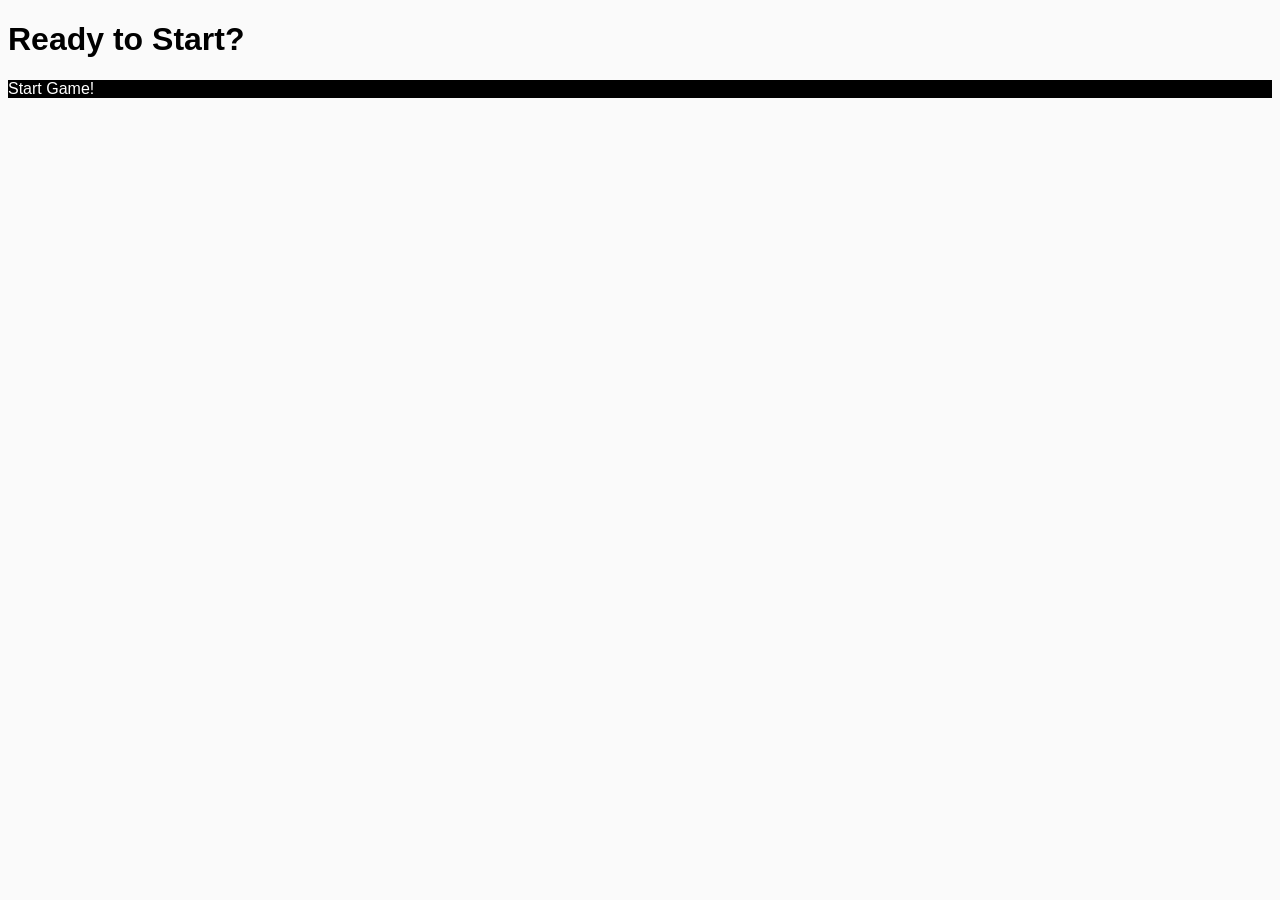
==== index.html @ 1c7d1305 "Adding index page and test .js file" ====
<!DOCTYPE html>
<html lang="en">
  <head>
    <title>Kill The Dragon</title>
    <style>
      html {
        background: #FAFAFA;
        font-family: sans-serif;
      }
    </style>
  </head>
  <body>
    <h1>Ready to Start?</h1>
    <div id="myDiv">
        Start Game!
    </div>
    <script src="myscript.js"></script>
  </body>
</html>
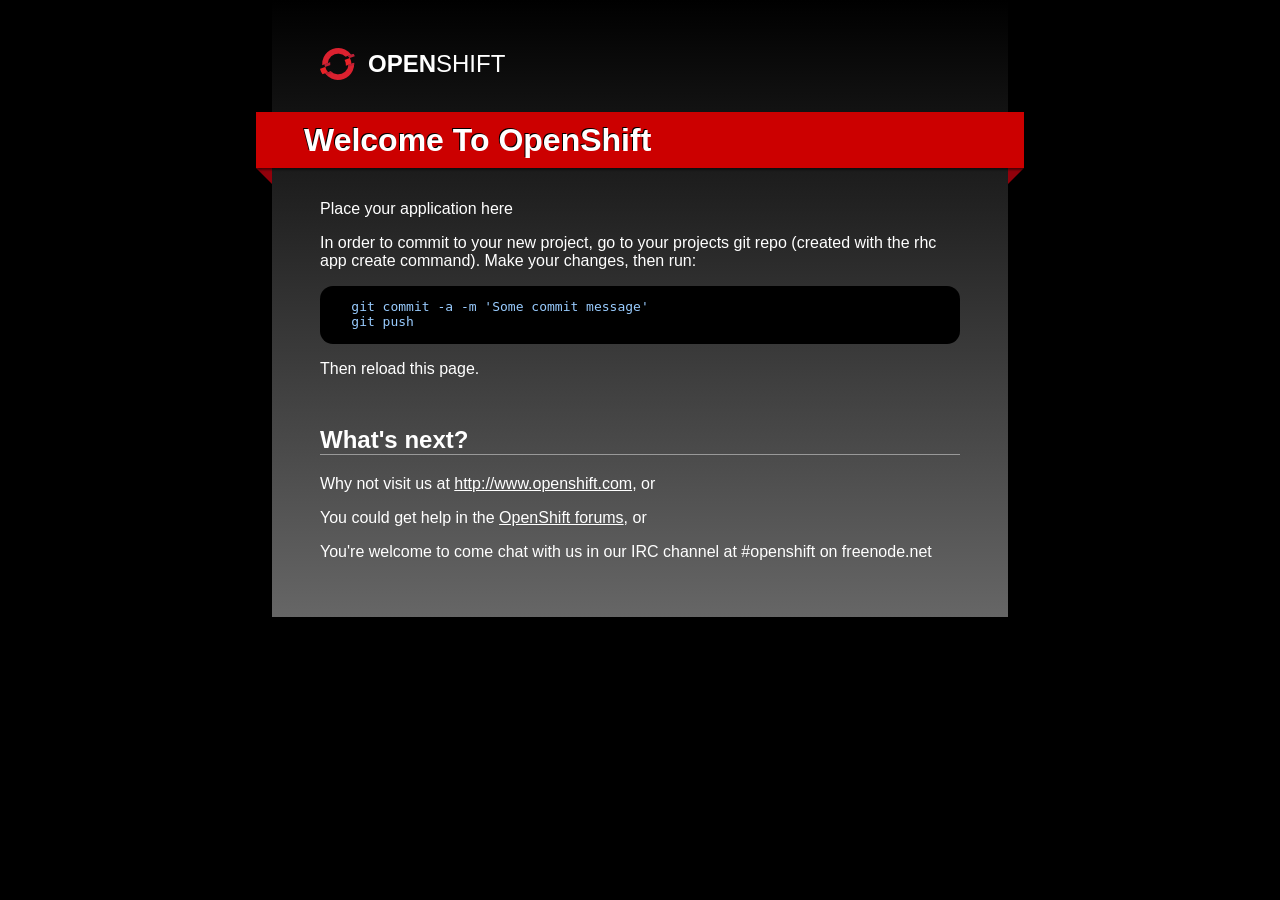
==== commit 847f8420: "Creating template" ====
--- a/index.html
+++ b/index.html
@@ -1,19 +1,156 @@
-<!DOCTYPE html>
+<!doctype html>
 <html lang="en">
-  <head>
-    <title>Kill The Dragon</title>
-    <style>
-      html {
-        background: #FAFAFA;
-        font-family: sans-serif;
-      }
-    </style>
-  </head>
-  <body>
-    <h1>Ready to Start?</h1>
-    <div id="myDiv">
-        Start Game!
-    </div>
-    <script src="myscript.js"></script>
-  </body>
-</html>+<head>
+  <meta charset="utf-8">
+  <meta http-equiv="X-UA-Compatible" content="IE=edge,chrome=1">
+  <title>Welcome to OpenShift</title>
+  <style>
+  html { 
+  background: black; 
+  }
+  body {
+    background: #333;
+    background: -webkit-linear-gradient(top, black, #666);
+    background: -o-linear-gradient(top, black, #666);
+    background: -moz-linear-gradient(top, black, #666);
+    background: linear-gradient(top, black, #666);
+    color: white;
+    font-family: "Helvetica Neue",Helvetica,"Liberation Sans",Arial,sans-serif;
+    width: 40em;
+    margin: 0 auto;
+    padding: 3em;
+  }
+  a {
+    color: white;
+  }
+
+  h1 {
+    text-transform: capitalize;
+    -moz-text-shadow: -1px -1px 0 black;
+    -webkit-text-shadow: 2px 2px 2px black;
+    text-shadow: -1px -1px 0 black;
+    box-shadow: 1px 2px 2px rgba(0, 0, 0, 0.5);
+    background: #CC0000;
+    width: 22.5em;
+    margin: 1em -2em;
+    padding: .3em 0 .3em 1.5em;
+    position: relative;
+  }
+  h1:before {
+    content: '';
+    width: 0;
+    height: 0;
+    border: .5em solid #91010B;
+    border-left-color: transparent;
+    border-bottom-color: transparent;
+    position: absolute;
+    bottom: -1em;
+    left: 0;
+    z-index: -1000;
+  }
+  h1:after {
+    content: '';
+    width: 0;
+    height: 0;
+    border: .5em solid #91010B;
+    border-right-color: transparent;
+    border-bottom-color: transparent;
+    position: absolute;
+    bottom: -1em;
+    right: 0;
+    z-index: -1000;
+  }
+  h2 { 
+    margin: 2em 0 .5em;
+    border-bottom: 1px solid #999;
+  }
+
+  pre {
+    background: black;
+    padding: 1em 0 0;
+    -webkit-border-radius: 1em;
+    -moz-border-radius: 1em;
+    border-radius: 1em;
+    color: #9cf;
+  }
+
+  ul { 
+    margin: 0; 
+    padding: 0;
+  }
+  li {
+    list-style-type: none;
+    padding: .5em 0;
+  }
+
+  .brand {
+    display: block;
+    text-decoration: none;
+  }
+  .brand .brand-image {
+    float: left;
+    border: none;
+  }
+  .brand .brand-text {
+    float: left;
+    font-size: 24px;
+    line-height: 24px;
+    padding: 4px 0;
+    color: white;
+    text-transform: uppercase;
+  }
+  .brand:hover,
+  .brand:active {
+    text-decoration: underline;
+  }
+
+  .brand:before,
+  .brand:after {
+    content: ' ';
+    display: table;
+  }
+  .brand:after {
+    clear: both;
+  }
+  </style>
+</head>
+<body>
+  <a href="http://openshift.com" class="brand">
+    <img class="brand-image"
+      alt="OpenShift logo"
+      src="[data-uri]">
+    <div class="brand-text"><strong>Open</strong>Shift</div>
+  </a>
+  <h1>
+    Welcome to OpenShift
+  </h1>
+  <p>
+    Place your application here
+  </p>
+  <p>
+    In order to commit to your new project, go to your projects git repo (created with the rhc app create command).  Make your changes, then run:
+  </p>
+  <pre>
+    git commit -a -m 'Some commit message'
+    git push
+  </pre>
+  <p>
+    Then reload this page.
+  </p>
+  
+  <h2>
+    What's next?
+  </h2>
+  <ul>
+    <li>
+      Why not visit us at <a href="http://www.openshift.com">http://www.openshift.com</a>, or
+    </li>
+    <li>
+      You could get help in the <a href="http://www.openshift.com/forums/openshift">OpenShift forums</a>, or
+    </li>
+    <li>
+      You're welcome to come chat with us in our IRC channel at #openshift on freenode.net
+    </li>
+  </ul>
+</body>
+</html>
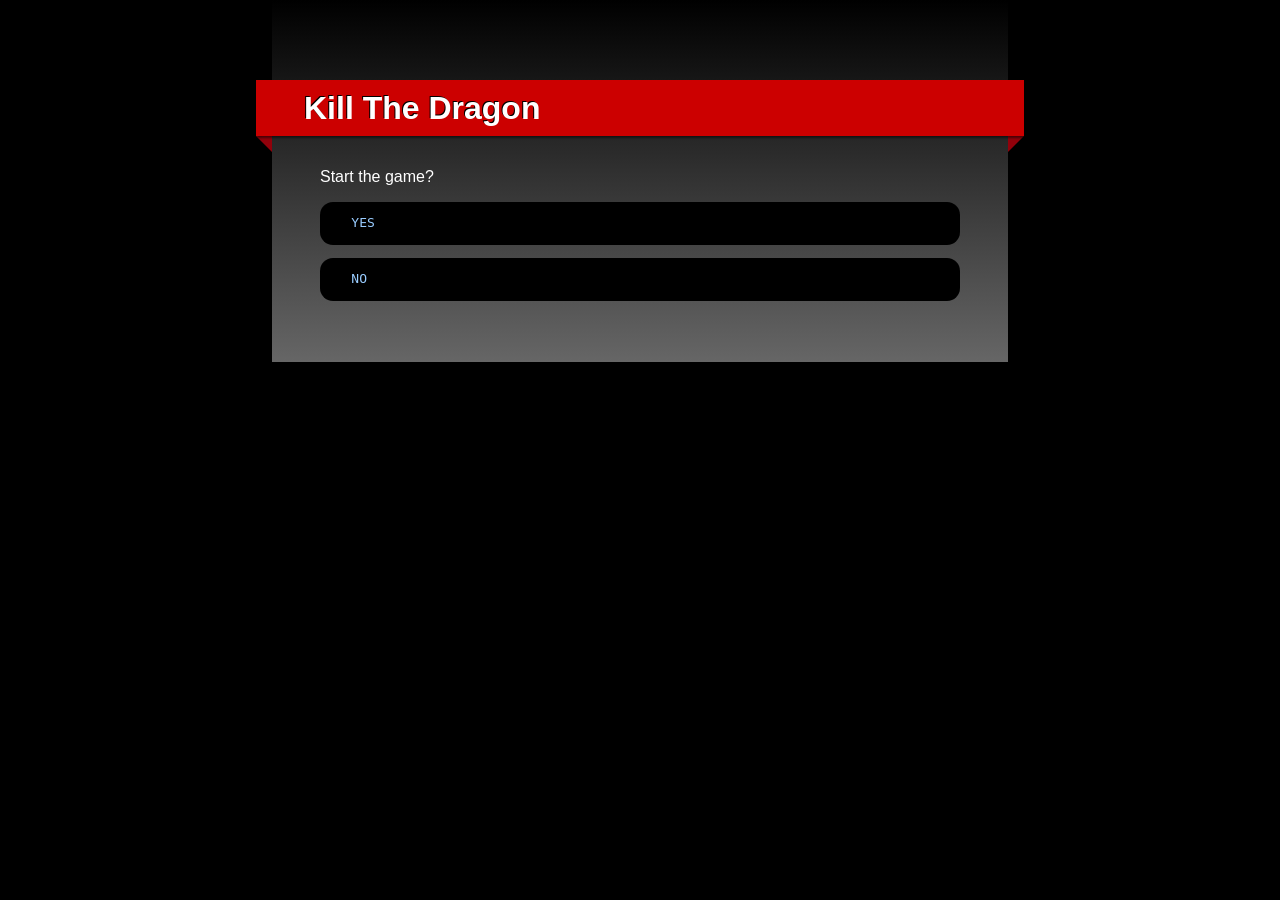
==== commit 012c0e56: "Updating index.html for basic outline" ====
--- a/index.html
+++ b/index.html
@@ -115,42 +115,17 @@
   </style>
 </head>
 <body>
-  <a href="http://openshift.com" class="brand">
-    <img class="brand-image"
-      alt="OpenShift logo"
-      src="[data-uri]">
-    <div class="brand-text"><strong>Open</strong>Shift</div>
-  </a>
   <h1>
-    Welcome to OpenShift
+    Kill The Dragon
   </h1>
   <p>
-    Place your application here
-  </p>
-  <p>
-    In order to commit to your new project, go to your projects git repo (created with the rhc app create command).  Make your changes, then run:
+    Start the game?
   </p>
   <pre>
-    git commit -a -m 'Some commit message'
-    git push
+    YES
   </pre>
-  <p>
-    Then reload this page.
-  </p>
-  
-  <h2>
-    What's next?
-  </h2>
-  <ul>
-    <li>
-      Why not visit us at <a href="http://www.openshift.com">http://www.openshift.com</a>, or
-    </li>
-    <li>
-      You could get help in the <a href="http://www.openshift.com/forums/openshift">OpenShift forums</a>, or
-    </li>
-    <li>
-      You're welcome to come chat with us in our IRC channel at #openshift on freenode.net
-    </li>
-  </ul>
+  <pre>
+    NO
+  </pre>
 </body>
 </html>
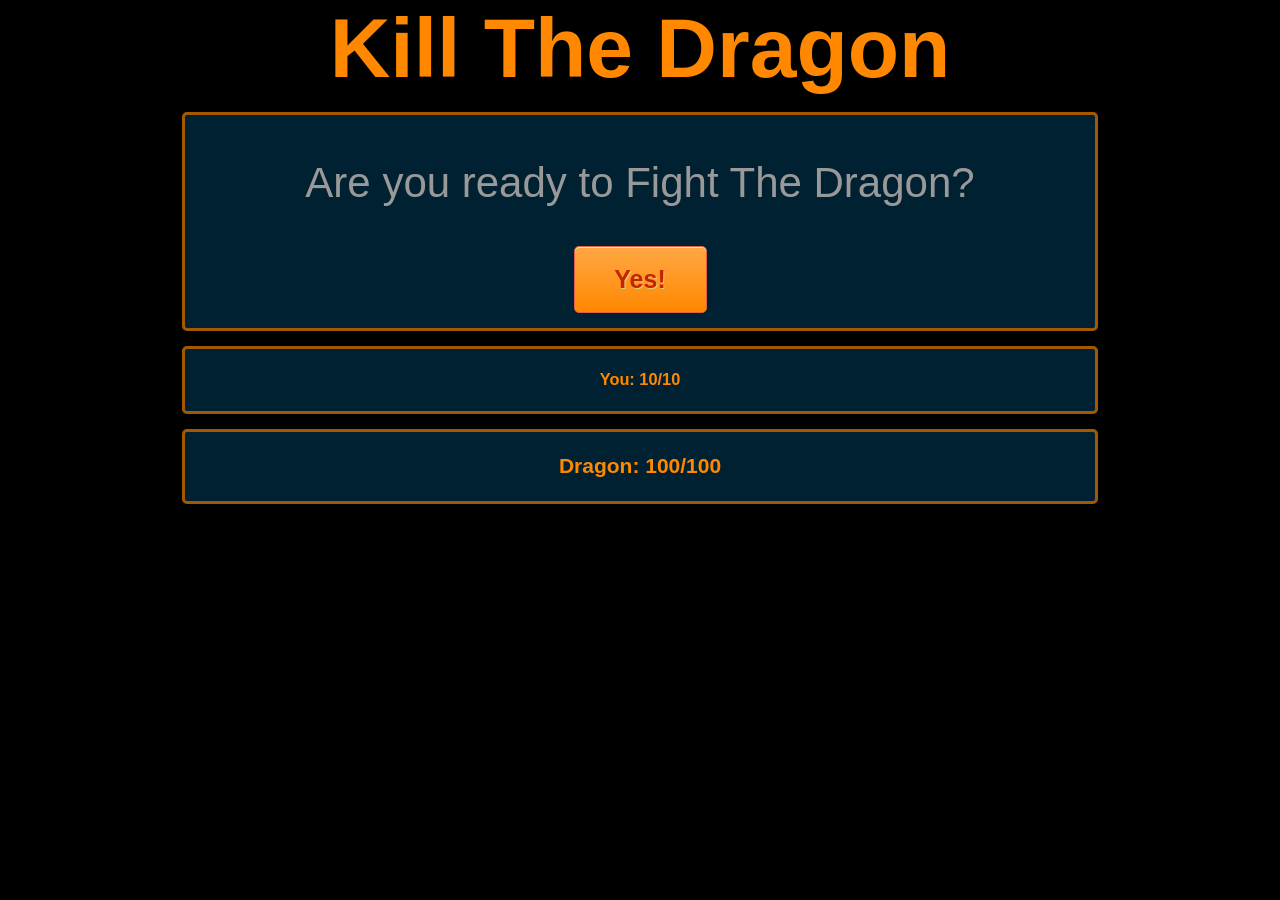
==== commit 59f8475a: "adding basic CSS, jquery, and main.js file with minimum game scripting" ====
--- a/index.html
+++ b/index.html
@@ -1,131 +1,33 @@
 <!doctype html>
 <html lang="en">
 <head>
-  <meta charset="utf-8">
-  <meta http-equiv="X-UA-Compatible" content="IE=edge,chrome=1">
-  <title>Welcome to OpenShift</title>
-  <style>
-  html { 
-  background: black; 
-  }
-  body {
-    background: #333;
-    background: -webkit-linear-gradient(top, black, #666);
-    background: -o-linear-gradient(top, black, #666);
-    background: -moz-linear-gradient(top, black, #666);
-    background: linear-gradient(top, black, #666);
-    color: white;
-    font-family: "Helvetica Neue",Helvetica,"Liberation Sans",Arial,sans-serif;
-    width: 40em;
-    margin: 0 auto;
-    padding: 3em;
-  }
-  a {
-    color: white;
-  }
-
-  h1 {
-    text-transform: capitalize;
-    -moz-text-shadow: -1px -1px 0 black;
-    -webkit-text-shadow: 2px 2px 2px black;
-    text-shadow: -1px -1px 0 black;
-    box-shadow: 1px 2px 2px rgba(0, 0, 0, 0.5);
-    background: #CC0000;
-    width: 22.5em;
-    margin: 1em -2em;
-    padding: .3em 0 .3em 1.5em;
-    position: relative;
-  }
-  h1:before {
-    content: '';
-    width: 0;
-    height: 0;
-    border: .5em solid #91010B;
-    border-left-color: transparent;
-    border-bottom-color: transparent;
-    position: absolute;
-    bottom: -1em;
-    left: 0;
-    z-index: -1000;
-  }
-  h1:after {
-    content: '';
-    width: 0;
-    height: 0;
-    border: .5em solid #91010B;
-    border-right-color: transparent;
-    border-bottom-color: transparent;
-    position: absolute;
-    bottom: -1em;
-    right: 0;
-    z-index: -1000;
-  }
-  h2 { 
-    margin: 2em 0 .5em;
-    border-bottom: 1px solid #999;
-  }
-
-  pre {
-    background: black;
-    padding: 1em 0 0;
-    -webkit-border-radius: 1em;
-    -moz-border-radius: 1em;
-    border-radius: 1em;
-    color: #9cf;
-  }
-
-  ul { 
-    margin: 0; 
-    padding: 0;
-  }
-  li {
-    list-style-type: none;
-    padding: .5em 0;
-  }
-
-  .brand {
-    display: block;
-    text-decoration: none;
-  }
-  .brand .brand-image {
-    float: left;
-    border: none;
-  }
-  .brand .brand-text {
-    float: left;
-    font-size: 24px;
-    line-height: 24px;
-    padding: 4px 0;
-    color: white;
-    text-transform: uppercase;
-  }
-  .brand:hover,
-  .brand:active {
-    text-decoration: underline;
-  }
-
-  .brand:before,
-  .brand:after {
-    content: ' ';
-    display: table;
-  }
-  .brand:after {
-    clear: both;
-  }
-  </style>
+    <meta charset="utf-8">
+    <link rel="stylesheet" href="css/normalize.css" type="text/css" media="screen">
+    <link rel="stylesheet" href="css/main.css" type="text/css" media="screen">
+    <script src="js/jquery-1.10.2.min.js"></script>
+    <script src="js/main.js"></script>
+    <title>Kill The Dragon</title>
 </head>
 <body>
-  <h1>
-    Kill The Dragon
-  </h1>
-  <p>
-    Start the game?
-  </p>
-  <pre>
-    YES
-  </pre>
-  <pre>
-    NO
-  </pre>
+    <div id="header">
+        <div class="header">
+            <h1>Kill The Dragon</h1>
+        </div>
+    </div>
+    <div id="wrapper">
+        <div class="ready_screen">
+            <p>Are you ready to Fight The Dragon?</p>
+            <a href="#" class="ready_button">Yes!</a>
+        </div>
+        <div class="fight_screen">
+            <p class="run_or_fight">Run Away or Fight the Dragon?</p>
+            <p class="attack_result"></p>
+            <a href="#" class="run_button">Run!</a>
+            <a href="#" class="attack_button">Attack!</a>
+        </div>
+        <div class="upgrade_screen"></div>
+    </div>
+    <div id="wrapper" class="player_health"></div>
+    <div id="wrapper" class="dragon_health"></div>
 </body>
 </html>
--- a/css/main.css
+++ b/css/main.css
@@ -0,0 +1,234 @@
+/*********************
+Page Styles
+*********************/
+
+body {
+	margin: 0;
+	font-family: "HelveticaNeue-Light", "Helvetica Neue Light", "Helvetica Neue", Helvetica, Arial, "Lucida Grande", sans-serif;
+	background: #000;
+	color: #F80;
+	font-size:14px;
+}
+
+#header {
+	width: 900px;
+	margin: auto;
+	padding: auto;
+}
+
+#wrapper {
+	width: 900px;
+	background: #002131;
+	margin: 15px auto;
+	padding: 5px;
+	border-style: solid;
+	border-color: #A45800;
+	border-width: 3px;
+	border-radius: 5px;
+}
+
+#wrapper_no_style {
+	width: 900px;
+	margin: 0px auto;
+	padding: 0px;
+}
+
+a:hover {
+  text-decoration: none;
+}
+
+/*********************
+Fonts
+*********************/
+
+
+h1 {
+	text-transform:capitalize;
+	font-size:6em;
+	margin:0px;
+	text-shadow: -2px 2px 5px #000;
+	text-align:center;
+}
+
+p {
+	font-size: 3em;
+	line-height: 1em;
+	color: #999;
+	text-align:center;
+}
+
+div.ready_screen{
+    text-align: center;
+}
+
+div.fight_screen{
+    text-align: center;
+}
+
+div.player_health {
+    text-align: center;
+}
+
+div.dragon_health {
+    text-align: center;
+}
+
+/*********************
+Ready Button
+*********************/
+
+#ready_button {
+}
+
+.ready_button {
+	-moz-box-shadow:inset 0px 1px 0px 0px #f9eca0;
+	-webkit-box-shadow:inset 0px 1px 0px 0px #f9eca0;
+	box-shadow:inset 0px 1px 0px 0px #f9eca0;
+	background:-webkit-gradient( linear, left top, left bottom, color-stop(0.05, #ffa641), color-stop(1, #ff8800) );
+	background:-moz-linear-gradient( center top, #ffa641 5%, #ff8800 100% );
+	filter:progid:DXImageTransform.Microsoft.gradient(startColorstr='#ffa641', endColorstr='#ff8800');
+	background-color:#ffa641;
+	-webkit-border-top-left-radius:5px;
+	-moz-border-radius-topleft:5px;
+	border-top-left-radius:5px;
+	-webkit-border-top-right-radius:5px;
+	-moz-border-radius-topright:5px;
+	border-top-right-radius:5px;
+	-webkit-border-bottom-right-radius:5px;
+	-moz-border-radius-bottomright:5px;
+	border-bottom-right-radius:5px;
+	-webkit-border-bottom-left-radius:5px;
+	-moz-border-radius-bottomleft:5px;
+	border-bottom-left-radius:5px;
+	text-indent:0px;
+	border:1px solid #e65f44;
+	display:inline-block;
+	color:#c92200;
+	font-family:Arial;
+	font-size:25px;
+	font-weight:bold;
+	font-style:normal;
+	height:65px;
+	line-height:65px;
+	width:131px;
+	text-decoration:none;
+	text-align:center;
+	text-shadow:1px 1px 0px #ded17c;
+	margin: 0px 50px 10px 50px;
+}
+.ready_button:hover {
+	background:-webkit-gradient( linear, left top, left bottom, color-stop(0.05, #ff8800), color-stop(1, #ffa641) );
+	background:-moz-linear-gradient( center top, #ff8800 5%, #ffa641 100% );
+	filter:progid:DXImageTransform.Microsoft.gradient(startColorstr='#ff8800', endColorstr='#ffa641');
+	background-color:#ff8800;
+}.ready_button:active {
+	position:relative;
+	top:1px;
+}
+
+
+/*********************
+Attack Button
+*********************/
+
+#attack_button {
+}
+
+.attack_button {
+	-moz-box-shadow:inset 0px 1px 0px 0px #f9eca0;
+	-webkit-box-shadow:inset 0px 1px 0px 0px #f9eca0;
+	box-shadow:inset 0px 1px 0px 0px #f9eca0;
+	background:-webkit-gradient( linear, left top, left bottom, color-stop(0.05, #ffa641), color-stop(1, #ff8800) );
+	background:-moz-linear-gradient( center top, #ffa641 5%, #ff8800 100% );
+	filter:progid:DXImageTransform.Microsoft.gradient(startColorstr='#ffa641', endColorstr='#ff8800');
+	background-color:#ffa641;
+	-webkit-border-top-left-radius:37px;
+	-moz-border-radius-topleft:37px;
+	border-top-left-radius:37px;
+	-webkit-border-top-right-radius:0px;
+	-moz-border-radius-topright:0px;
+	border-top-right-radius:0px;
+	-webkit-border-bottom-right-radius:37px;
+	-moz-border-radius-bottomright:37px;
+	border-bottom-right-radius:37px;
+	-webkit-border-bottom-left-radius:0px;
+	-moz-border-radius-bottomleft:0px;
+	border-bottom-left-radius:0px;
+	text-indent:0px;
+	border:1px solid #e65f44;
+	display:inline-block;
+	color:#c92200;
+	font-family:Arial;
+	font-size:25px;
+	font-weight:bold;
+	font-style:normal;
+	height:65px;
+	line-height:65px;
+	width:131px;
+	text-decoration:none;
+	text-align:center;
+	text-shadow:1px 1px 0px #ded17c;
+	margin: 0px 50px 10px 50px;
+}
+.attack_button:hover {
+	background:-webkit-gradient( linear, left top, left bottom, color-stop(0.05, #ff8800), color-stop(1, #ffa641) );
+	background:-moz-linear-gradient( center top, #ff8800 5%, #ffa641 100% );
+	filter:progid:DXImageTransform.Microsoft.gradient(startColorstr='#ff8800', endColorstr='#ffa641');
+	background-color:#ff8800;
+}.attack_button:active {
+	position:relative;
+	top:1px;
+}
+
+/*********************
+Run Button
+*********************/
+
+#run_button {
+}
+
+.run_button {
+	-moz-box-shadow:inset 0px 1px 0px 0px #bee2f9;
+	-webkit-box-shadow:inset 0px 1px 0px 0px #bee2f9;
+	box-shadow:inset 0px 1px 0px 0px #bee2f9;
+	background:-webkit-gradient( linear, left top, left bottom, color-stop(0.05, #63b8ee), color-stop(1, #468ccf) );
+	background:-moz-linear-gradient( center top, #63b8ee 5%, #468ccf 100% );
+	filter:progid:DXImageTransform.Microsoft.gradient(startColorstr='#63b8ee', endColorstr='#468ccf');
+	background-color:#63b8ee;
+	-webkit-border-top-left-radius:0px;
+	-moz-border-radius-topleft:0px;
+	border-top-left-radius:0px;
+	-webkit-border-top-right-radius:37px;
+	-moz-border-radius-topright:37px;
+	border-top-right-radius:37px;
+	-webkit-border-bottom-right-radius:0px;
+	-moz-border-radius-bottomright:0px;
+	border-bottom-right-radius:0px;
+	-webkit-border-bottom-left-radius:37px;
+	-moz-border-radius-bottomleft:37px;
+	border-bottom-left-radius:37px;
+	text-indent:0px;
+	border:1px solid #3866a3;
+	display:inline-block;
+	color:#14396a;
+	font-family:Arial;
+	font-size:25px;
+	font-weight:bold;
+	font-style:normal;
+	height:65px;
+	line-height:65px;
+	width:131px;
+	text-decoration:none;
+	text-align:center;
+	text-shadow:1px 1px 0px #7cacde;
+    margin: 0px 50px 10px 50px;
+}
+.run_button:hover {
+	background:-webkit-gradient( linear, left top, left bottom, color-stop(0.05, #468ccf), color-stop(1, #63b8ee) );
+	background:-moz-linear-gradient( center top, #468ccf 5%, #63b8ee 100% );
+	filter:progid:DXImageTransform.Microsoft.gradient(startColorstr='#468ccf', endColorstr='#63b8ee');
+	background-color:#468ccf;
+}.run_button:active {
+	position:relative;
+	top:1px;
+}
